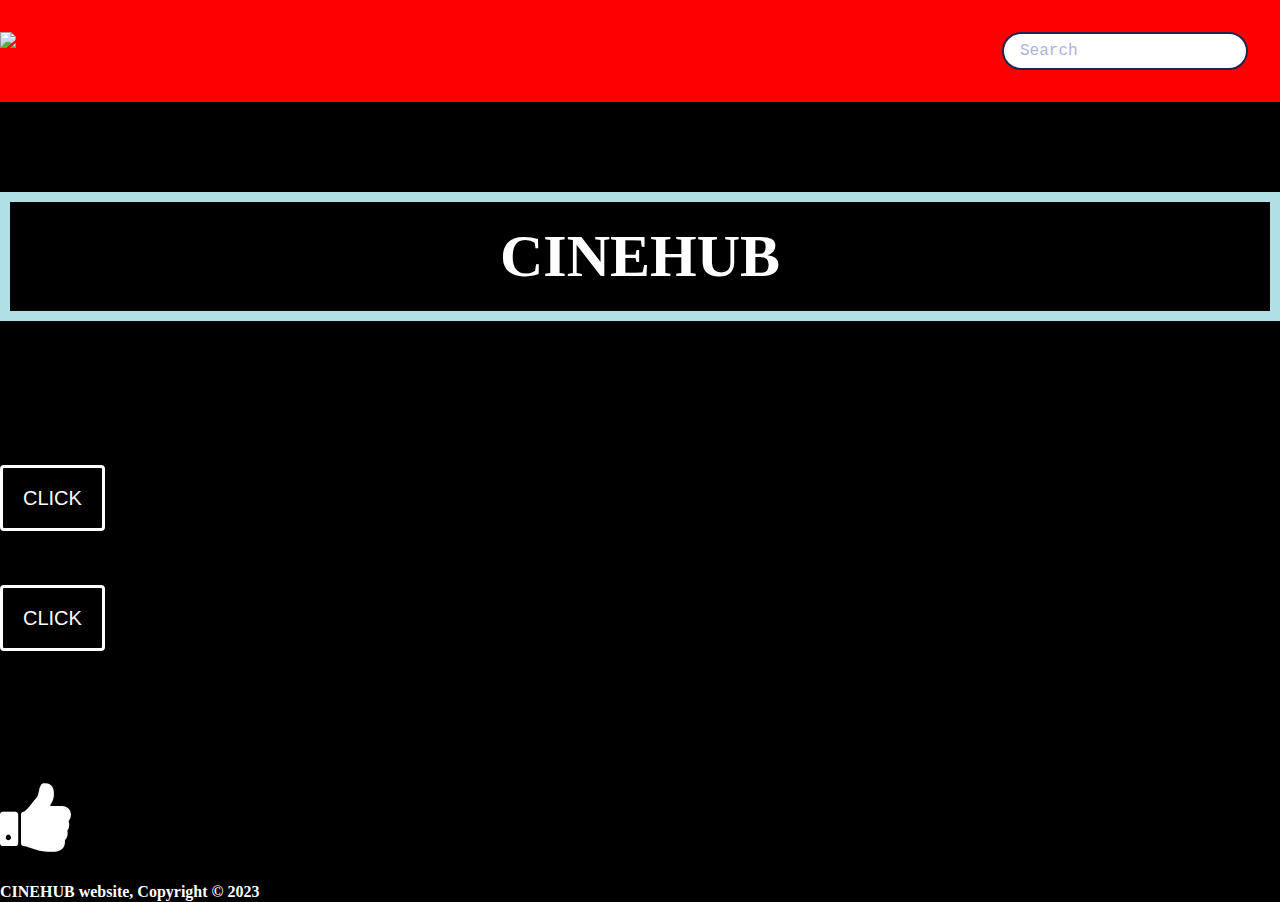
==== index.html @ c76810a2 "update index.html" ====
<!DOCTYPE html>
<html lang="en">
<head>
    
    <meta charset="UTF-8">
    <meta http-equiv="X-UA-Compatible" content="IE=edge">
    <meta name="viewport" content="width=device-width, initial-scale=1.0">
    <title>Movie Search</title>
    <link rel="stylesheet" href="style.css">
</head>
<body>
    <header>
      <img src="/Picsart_23-08-20_10-13-18-797.png"  width="150px" class="hello"><b
        <form id="form">
          <img src="" alt="">
          

            <input type="" autocomplete="off" id="search" placeholder="Search" class="search"
            
     
        </form>
    </header>
    
    <div>
  <head>
    <title>Styling Buttons</title>
    <style>
      button {
        position: flex;
        justify-content: center;
    transition: all .5s ease;
    color: #fff;
    border: 3px solid white;
    font-family:'Montserrat', sans-serif;
    text-transform: uppercase;
    align-items: center;
    line-height: 1;
    font-size: 20px;
    background-color : transparent;
    padding: 20px;
    outline: none;
    border-radius: 4px;
}
button:hover {
    color: #001F3F;
    background-color: #fff;
}
      }
     </style>
  </head><br><br><br><br><br>

<div>
  <body>
    <div class="INFORMATION"></div>
    <div id="Subinfo">
      <h10><span class="highlight10">CINEHUB</span></h10><br><br><br><br><br>
  <style>  
body {
  background-image: url('');
}


</style>
 </body>
  </div><br><br><br></div>
       
    <div class="container">
  
    
<button onclick="window.location.href = '/index2.html';" >CLICK</button>
  </button>
</div>
</body>
  </div><br><br><br>
 
<div>
  <head>
<link rel="stylesheet" href="https://cdnjs.cloudflare.com/ajax/libs/font-awesome/4.7.0/css/font-awesome.min.css">
<style>
.fa {
  font-size: 80px;
  cursor: pointer;
  user-select: none;
  position: absolute;
  }

.fa:hover {
  color: red;
}
</style>
</head>
<body>

<div>
    <button onclick="window.location.href = '/index3.html';">CLICK</button>
  
</div><br><br><br><br><br><br><br>
<body>

<i onclick="myFunction(this)" 
class="fa fa-thumbs-up"></i>

<script>
function myFunction(x) {
  x.classList.toggle("fa-thumbs-down");
}
</script><br><br><br><br>

</body><br>
<footer>
      <p>CINEHUB website, Copyright &copy; 2023</p>
    </footer>
</html>
---- style.css ----
*{
    box-sizing: border-box;
    
}

body{
    margin: 0;
    background-color: black;
     font-family: orbitron, serif;
     color:white;
}

header{
    background-color: red;
    padding: 2rem;
    display: flex;
    justify-content: flex-end;
}

.search {
padding: 0.5rem 1rem;
border-radius: 50px;
border: 2px solid #22254b;
background-color: tra;
font-family: monospace;
color: black;
font-size: 1rem;
}

.search::placeholder{
    color: #afb2dc
}

.search:focus{
    outline: none;
    background-color: white;
}


main{
    display: flex;
    flex-wrap: wrap;
}


/* ye baad me dekhte hai */

.movie{
    box-shadow: 0 4px 5px rgba(0,0,0,0.2);
    border-radius: 3px;
    width: 300px;
    background-color: #0d1dd2;
    margin: 1rem;
    overflow: hidden;
    position: relative;

}

.movie img{
 width: 100%;
   
}

.movie-info{
    display: flex;
    justify-content: space-between;
    padding: 0.5rem 1rem 1rem;
    color: #eee;
    letter-spacing: 0.5px;
    align-items: center;
}

.movie-info h3{
    margin: 0;
}

.movie-info span{
    background-color: #22254b;
    padding: 0.25rem 0.5rem;
    border-radius: 3px;
    font-weight: bold;
}

.movie-info span.green{
    color: rgb(46, 194, 46);
}
.movie-info span.orange{
 color:blueviolet;
}
.movie-info span.red{
    color: red;

}

.overview{
    position: absolute;
    top: 0;
    right: 0;
    left: 0;
    bottom: 0;
    background-color: black;
    padding: 2rem;
    transform: translateY(100%);
    transition: transform 1s ease-in;
    max-width: 100%;
    overflow: auto;



}

.movie:hover .overview{
    transform: translateY(0);

}

.overview h4{
    margin-top: 0;
}

.h2{
  font-family: serif, serif;
     color:rgba(219, 142, 107, 1);
  margin: 3;
}

body{
  background-image: image('/Neon-Edge-Border-Black-Wallpaper-14-300x585.jpg');
  background-size : cover;
  height: 100vh;
  background-position: center;
}
h4{
  font-family: serif;
  font-size: "20px";
}

.hello {
    position: absolute;
  height: auto;
  left: 0px;
  width: 250px;
 }
.highlight{
  border: 2px solid powderblue;
  padding: 20px;
}
.highlights{
  border: 2px solid powderblue;
  padding: 10px;
}

.highlight10{
border: 10px solid powderblue;
  padding: 20px;  
  font-size: 60px;
  display: flex;
  justify-content: center;
  align-items: center;
  font-family: 'Times New Roman', Times, serif;
  
}

#myVideo {
  position: fixed;
  right: 0;
  bottom: 0;
  min-width: 100%;
  min-height: 100%;
}


.content {
  position: fixed;
  bottom: 0;
  background: rgba(0, 0, 0, 0.5);
  color: #f1f1f1;
  width: 100%;
  padding: 20px;
}
.desc{
  font-family: Raleway;
  font-weight:400;
  font-size:18px;
}
* {box-sizing:border-box}

/* Slideshow container */
.slideshow-container {
  max-width: 1000px;
  position: relative;
  margin: auto;
}

/* Hide the images by default */
.mySlides {
  display: none;
}

/* Next & previous buttons */
.prev, .next {
  cursor: pointer;
  position: absolute;
  top: 50%;
  width: auto;
  margin-top: -22px;
  padding: 16px;
  color: white;
  font-weight: bold;
  font-size: 18px;
  transition: 0.6s ease;
  border-radius: 0 3px 3px 0;
  user-select: none;
}

/* Position the "next button" to the right */
.next {
  right: 0;
  border-radius: 3px 0 0 3px;
}

/* On hover, add a black background color with a little bit see-through */
.prev:hover, .next:hover {
  background-color: rgba(0,0,0,0.8);
}

/* Caption text */
.text {
  color: #f2f2f2;
  font-size: 15px;
  padding: 8px 12px;
  position: absolute;
  bottom: 8px;
  width: 100%;
  text-align: center;
}

/* Number text (1/3 etc) */
.numbertext {
  color: #f2f2f2;
  font-size: 12px;
  padding: 8px 12px;
  position: absolute;
  top: 0;
}

/* The dots/bullets/indicators */
.dot {
  cursor: pointer;
  height: 15px;
  width: 15px;
  margin: 0 2px;
  background-color: #bbb;
  border-radius: 50%;
  display: inline-block;
  transition: background-color 0.6s ease;
}

.active, .dot:hover {
  background-color: #717171;
}

/* Fading animation */
.fade {
  animation-name: fade;
  animation-duration: 1.5s;
}

@keyframes fade {
  from {opacity: .4}
  to {opacity: 1.0}
}
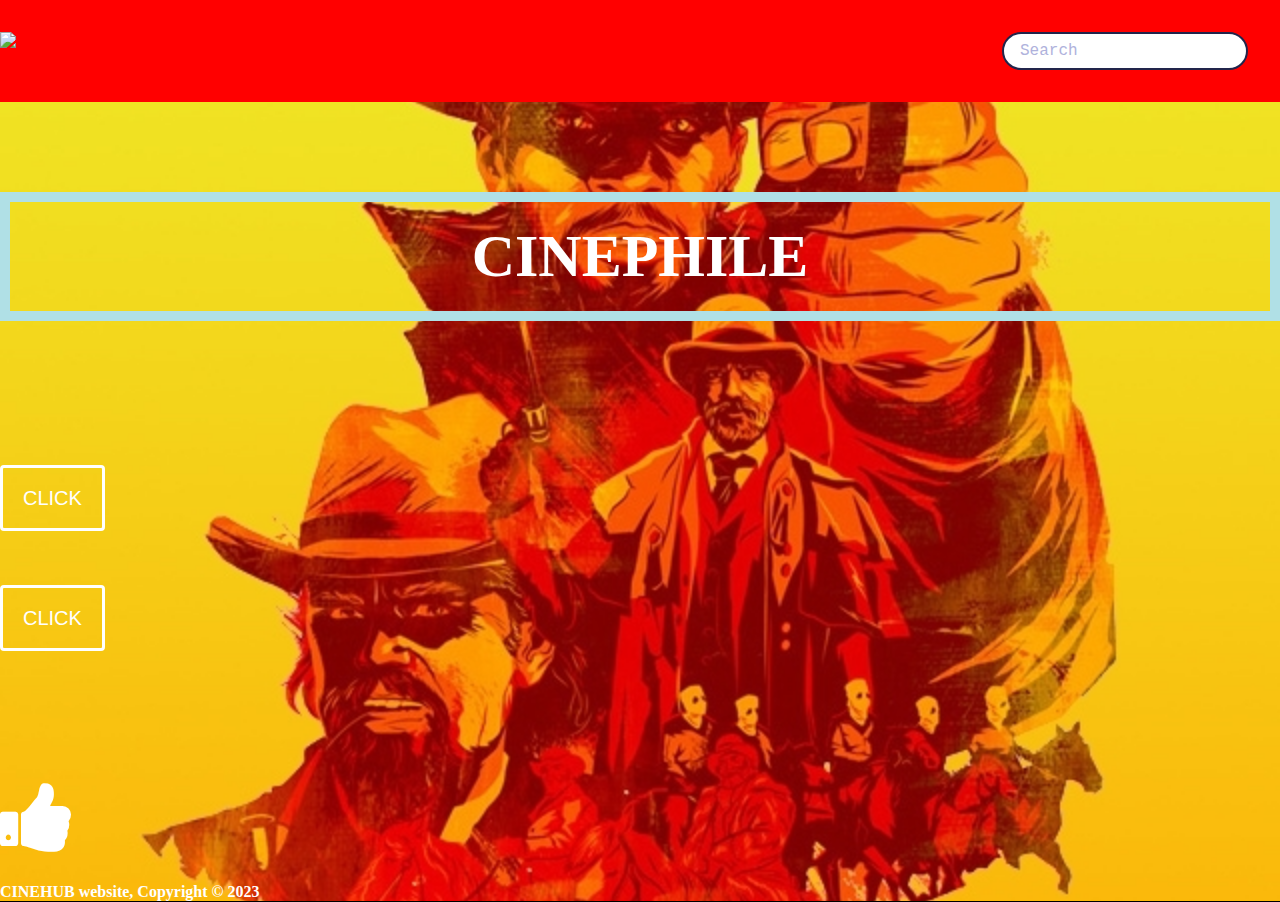
==== commit 0224bb6b: "update" ====
--- a/index.html
+++ b/index.html
@@ -53,10 +53,10 @@
   <body>
     <div class="INFORMATION"></div>
     <div id="Subinfo">
-      <h10><span class="highlight10">CINEHUB</span></h10><br><br><br><br><br>
+      <h10><span class="highlight10">CINEPHILE</span></h10><br><br><br><br><br>
   <style>  
 body {
-  background-image: url('');
+  background-image: url('/292-2920437_django-unchained-wallpaper-iphone.jpg');
 }
 
 
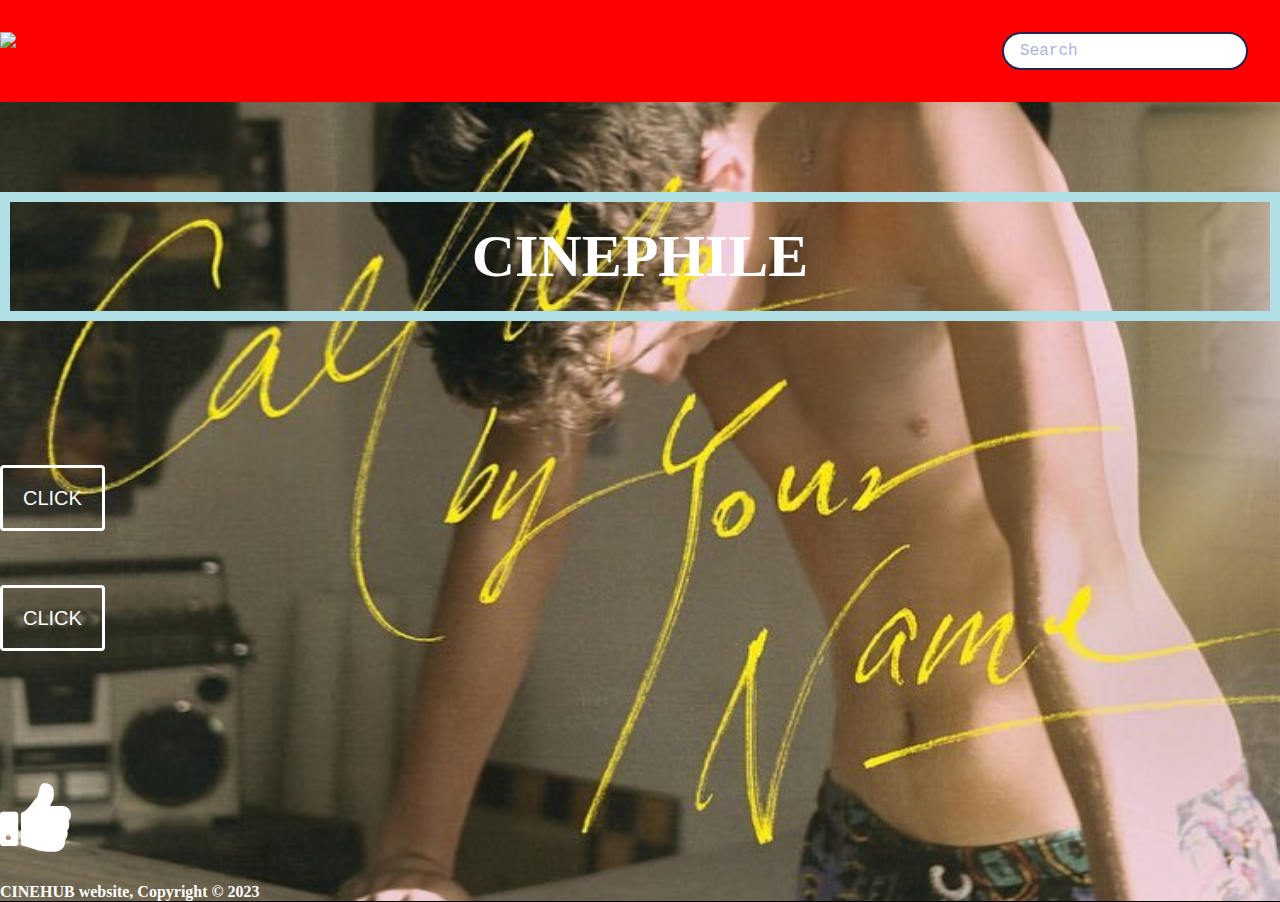
==== commit 520c3ad4: "Update index.html" ====
--- a/index.html
+++ b/index.html
@@ -56,7 +56,7 @@
       <h10><span class="highlight10">CINEPHILE</span></h10><br><br><br><br><br>
   <style>  
 body {
-  background-image: url('/292-2920437_django-unchained-wallpaper-iphone.jpg');
+  background-image: url('/20241013_105940.jpg');
 }
 
 
@@ -110,4 +110,4 @@
 <footer>
       <p>CINEHUB website, Copyright &copy; 2023</p>
     </footer>
-</html>+</html>
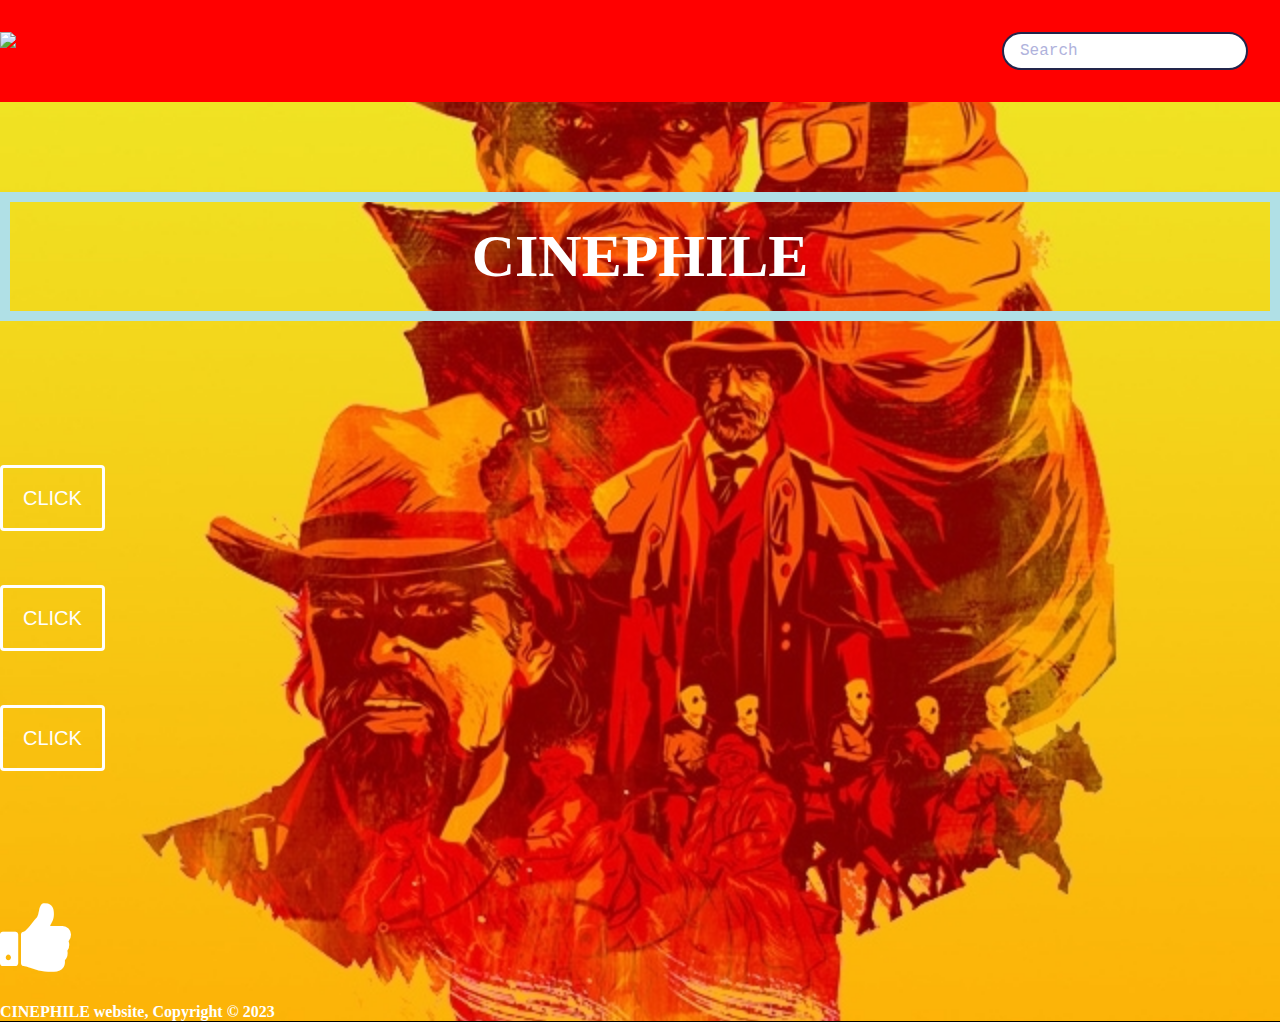
==== commit 186a1f20: "Update index.html" ====
--- a/index.html
+++ b/index.html
@@ -56,7 +56,7 @@
       <h10><span class="highlight10">CINEPHILE</span></h10><br><br><br><br><br>
   <style>  
 body {
-  background-image: url('/20241013_105940.jpg');
+  background-image: url('/292-2920437_django-unchained-wallpaper-iphone.jpg');
 }
 
 
@@ -93,10 +93,19 @@
 
 <div>
     <button onclick="window.location.href = '/index3.html';">CLICK</button>
+    
+    
+  
+</div><br><br><br>
+<body>
+
+
+<div>
+    <button onclick="window.location.href = '/index4.html';">CLICK</button>
+    
+    
   
 </div><br><br><br><br><br><br><br>
-<body>
-
 <i onclick="myFunction(this)" 
 class="fa fa-thumbs-up"></i>
 
@@ -106,8 +115,9 @@
 }
 </script><br><br><br><br>
 
+
 </body><br>
 <footer>
-      <p>CINEHUB website, Copyright &copy; 2023</p>
+      <p>CINEPHILE website, Copyright &copy; 2023</p>
     </footer>
 </html>
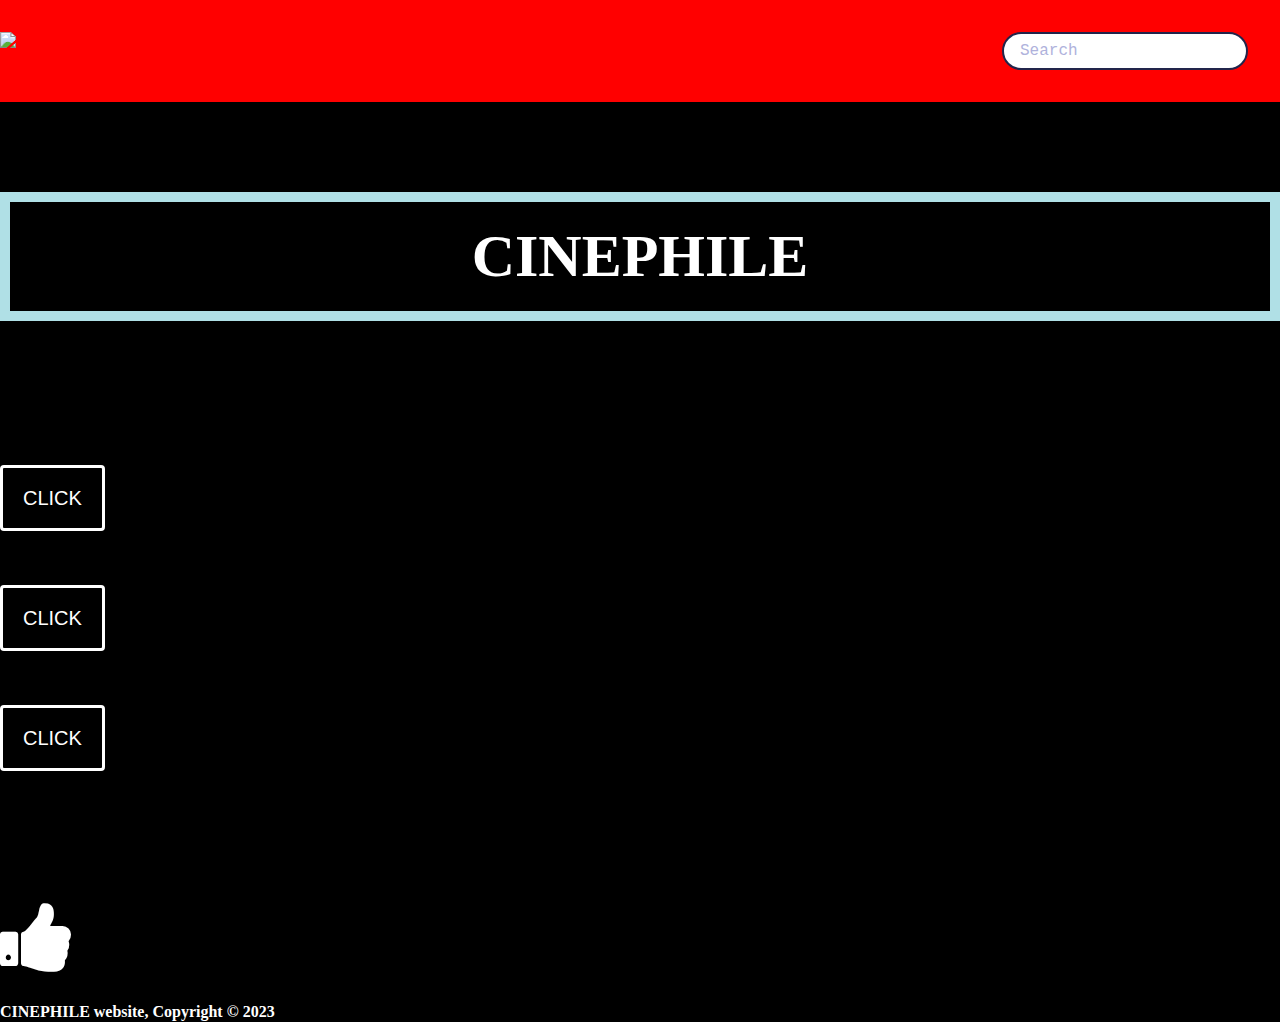
==== commit d9be2c1f: "Update index.html" ====
--- a/index.html
+++ b/index.html
@@ -56,7 +56,7 @@
       <h10><span class="highlight10">CINEPHILE</span></h10><br><br><br><br><br>
   <style>  
 body {
-  background-image: url('/292-2920437_django-unchained-wallpaper-iphone.jpg');
+  background-image: url('');
 }
 
 
